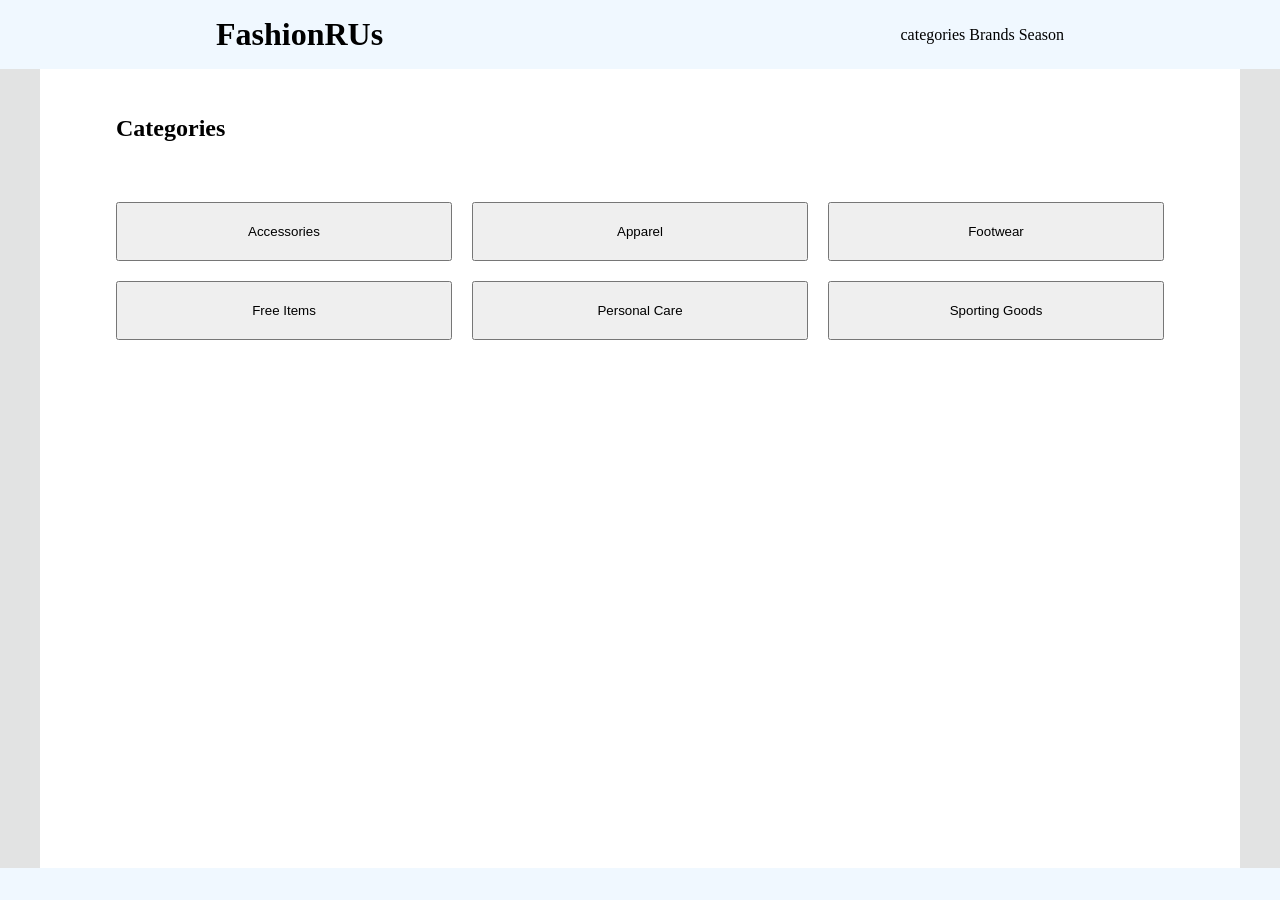
==== index.html @ 7db69348 "first commit" ====
<!DOCTYPE html>
<html lang="en">

<head>
    <meta charset="UTF-8">
    <meta name="viewport" content="width=device-width, initial-scale=1.0">
    <title>Document</title>
    <link rel="stylesheet" href="general.css">
    <link rel="stylesheet" href="forside.css">
</head>

<body>
    <header>
        <h1 class="h1_logo">FashionRUs</h1>
        <p class="p_categories_brands_season">categories Brands Season</p>
    </header>

    <main>
        <section class="section_categories">
            <h1 class="h1_categories">Categories</h1>
            <div class="div_buttons">
                <button>Accessories</button> <button>Apparel</button><button>Footwear</button> <button>Free
                    Items</button>
                <button>Personal Care</button> <button>Sporting Goods</button>
            </div>
        </section>
    </main>
    <footer></footer>
</body>

</html>
---- general.css ----
/* Reset */
* {
  margin: 0;
  padding: 0;
  box-sizing: border-box;
}
img {
  max-width: 100%;
  height: auto;
  display: block;
}
/* Site layout */
body {
  display: grid;
  grid-template-rows: auto 1fr auto;
  grid-template-columns: 100%;
  min-height: 100svh;
  background-color: rgb(226, 227, 227);
}
header,
footer {
  background-color: aliceblue;
  padding: 1rem;
}
main {
  margin: 0 auto;
  width: 1200px;
  background-color: white;
  padding: 1rem;
}

header {
  display: flex;
  align-items: center;
}

.h1_logo {
  padding-left: 200px;
}

.p_categories_brands_season {
  margin-left: auto;
  padding-right: 200px;
}
---- forside.css ----
.div_buttons {
  display: grid;
  grid-template-columns: 1fr 1fr 1fr;
  padding: 50px;
}

button {
  padding: 20px;
  margin: 10px;
}

.h1_categories {
  padding-left: 60px;
  padding-top: 30px;
}
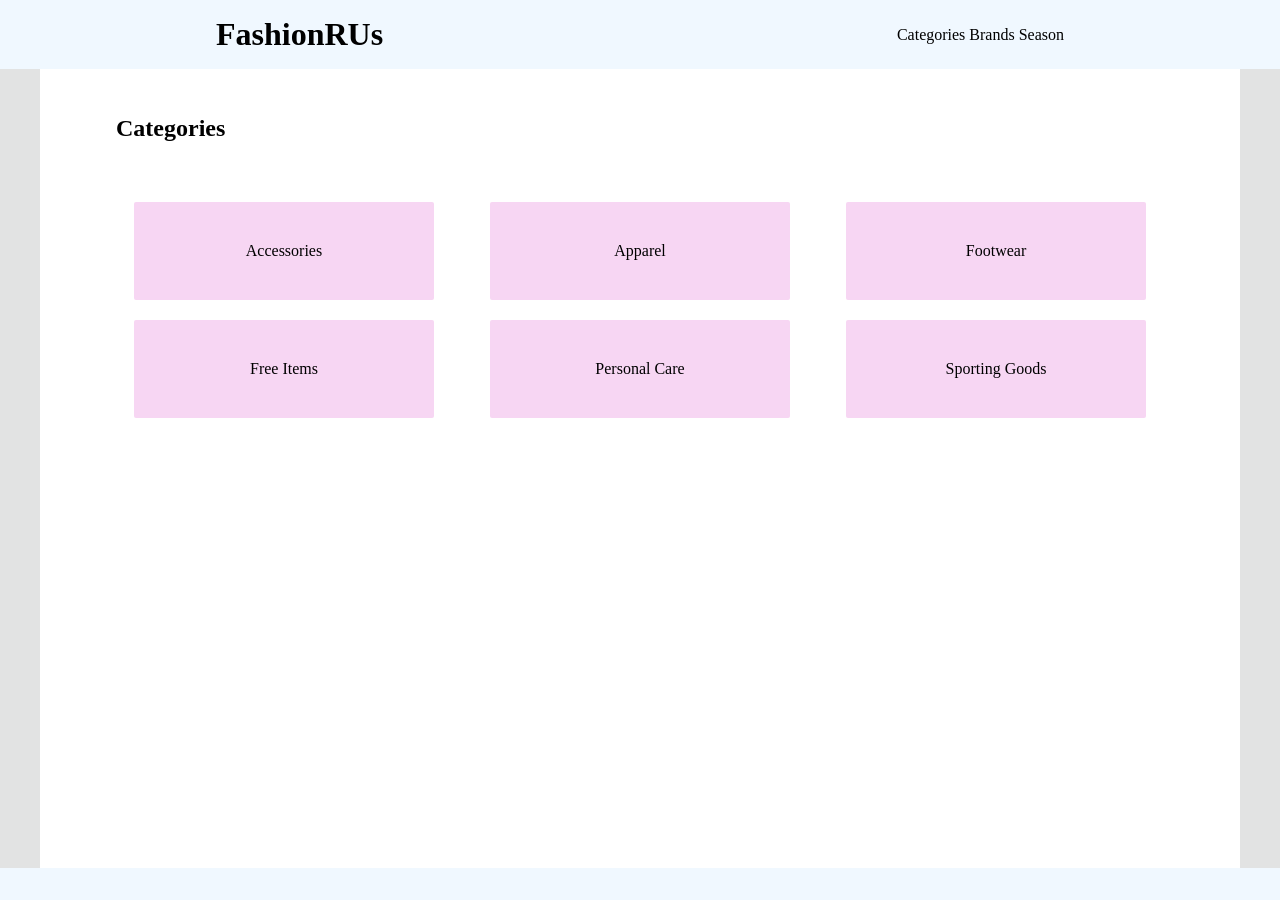
==== commit 6fa2a64b: "porduct list og ændring af buttons til links på index" ====
--- a/index.html
+++ b/index.html
@@ -12,16 +12,19 @@
 <body>
     <header>
         <h1 class="h1_logo">FashionRUs</h1>
-        <p class="p_categories_brands_season">categories Brands Season</p>
+        <p class="p_categories_brands_season">Categories Brands Season</p>
     </header>
 
     <main>
         <section class="section_categories">
             <h1 class="h1_categories">Categories</h1>
             <div class="div_buttons">
-                <button>Accessories</button> <button>Apparel</button><button>Footwear</button> <button>Free
-                    Items</button>
-                <button>Personal Care</button> <button>Sporting Goods</button>
+                <a href="productlist.html">Accessories</a><a href="productlist.html">Apparel</a> <a
+                    href="productlist.html">Footwear</a>
+                <a href="productlist.html">Free
+                    Items</a>
+                <a href="productlist.html">Personal Care</a>
+                <a href="productlist.html">Sporting Goods</a>
             </div>
         </section>
     </main>
--- a/general.css
+++ b/general.css
@@ -24,7 +24,8 @@
 }
 main {
   margin: 0 auto;
-  width: 1200px;
+  max-width: 800px;
+  width: 80%;
   background-color: white;
   padding: 1rem;
 }
@@ -35,10 +36,27 @@
 }
 
 .h1_logo {
-  padding-left: 200px;
+  padding-left: 5px;
 }
 
 .p_categories_brands_season {
   margin-left: auto;
-  padding-right: 200px;
+  padding-right: 5px;
 }
+
+@media screen and (min-width: 800px) {
+  /* desktop styles */
+  main {
+    max-width: 1200px;
+    width: 100%;
+  }
+
+  .h1_logo {
+    padding-left: 200px;
+  }
+
+  .p_categories_brands_season {
+    margin-left: auto;
+    padding-right: 200px;
+  }
+}
--- a/forside.css
+++ b/forside.css
@@ -1,15 +1,38 @@
 .div_buttons {
   display: grid;
-  grid-template-columns: 1fr 1fr 1fr;
-  padding: 50px;
-}
-
-button {
-  padding: 20px;
-  margin: 10px;
+  grid-template-columns: 1fr 1fr;
+  padding: 10px;
+  justify-items: center;
 }
 
 .h1_categories {
   padding-left: 60px;
   padding-top: 30px;
 }
+
+a {
+  background-color: rgb(247, 214, 243);
+  border-color: azure;
+  min-width: 120px;
+  text-align: center;
+  padding: 20px;
+  margin: 5px;
+  text-decoration: none;
+  border-radius: 2px;
+  color: black;
+}
+
+@media screen and (min-width: 800px) {
+  /* desktop styles */
+  .div_buttons {
+    display: grid;
+    grid-template-columns: 1fr 1fr 1fr;
+    padding: 50px;
+  }
+
+  a {
+    min-width: 300px;
+    padding: 40px;
+    margin: 10px;
+  }
+}
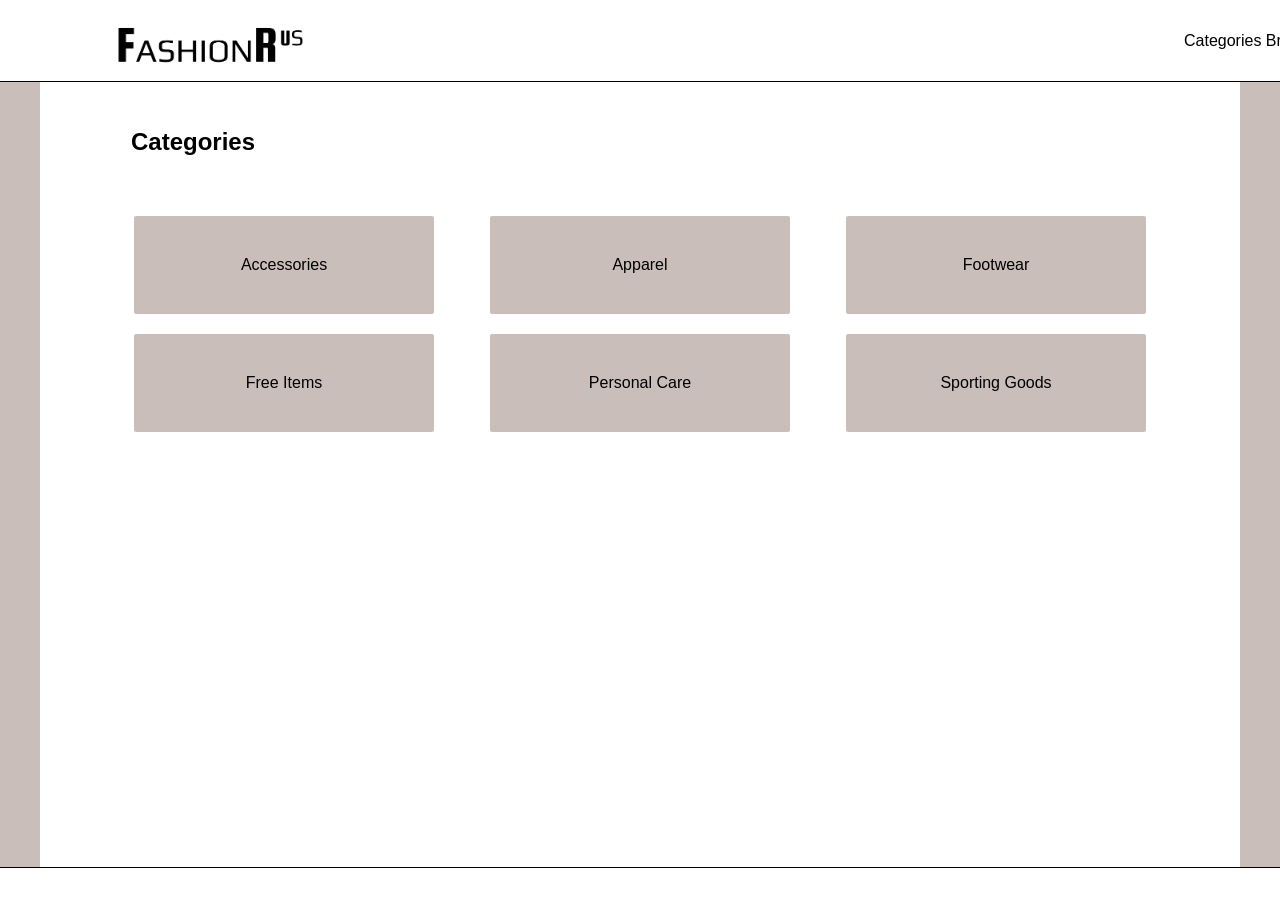
==== commit 4966e0a4: "sale og udsolgt lavet plus hele product siden" ====
--- a/index.html
+++ b/index.html
@@ -1,17 +1,17 @@
 <!DOCTYPE html>
-<html lang="en">
+<html lang="da">
 
 <head>
     <meta charset="UTF-8">
     <meta name="viewport" content="width=device-width, initial-scale=1.0">
-    <title>Document</title>
+    <title>Forside</title>
     <link rel="stylesheet" href="general.css">
     <link rel="stylesheet" href="forside.css">
 </head>
 
 <body>
     <header>
-        <h1 class="h1_logo">FashionRUs</h1>
+        <img class="logo" src="img/logo.webp" alt="logo">
         <p class="p_categories_brands_season">Categories Brands Season</p>
     </header>
 
--- a/general.css
+++ b/general.css
@@ -15,33 +15,47 @@
   grid-template-rows: auto 1fr auto;
   grid-template-columns: 100%;
   min-height: 100svh;
-  background-color: rgb(226, 227, 227);
+  background-color: rgb(202, 190, 186);
 }
 header,
 footer {
-  background-color: aliceblue;
+  background-color: rgb(255, 255, 255);
   padding: 1rem;
 }
 main {
   margin: 0 auto;
-  max-width: 800px;
+  max-width: 350px;
   width: 80%;
   background-color: white;
   padding: 1rem;
+  font-family:
+    "Trebuchet MS", "Lucida Sans Unicode", "Lucida Grande", "Lucida Sans",
+    Arial, sans-serif;
+}
+
+footer {
+  border-top: 1px solid black;
 }
 
 header {
   display: flex;
   align-items: center;
+  border-bottom: 1px solid black;
+  font-family:
+    "Trebuchet MS", "Lucida Sans Unicode", "Lucida Grande", "Lucida Sans",
+    Arial, sans-serif;
+  max-width: 400px;
 }
 
-.h1_logo {
-  padding-left: 5px;
+.logo {
+  padding-left: 10px;
+  max-width: 120px;
 }
 
 .p_categories_brands_season {
   margin-left: auto;
-  padding-right: 5px;
+  padding-right: 10px;
+  max-width: 100px;
 }
 
 @media screen and (min-width: 800px) {
@@ -51,12 +65,18 @@
     width: 100%;
   }
 
-  .h1_logo {
-    padding-left: 200px;
+  .logo {
+    padding-left: 100px;
+    min-width: 300px;
   }
 
   .p_categories_brands_season {
     margin-left: auto;
     padding-right: 200px;
+    min-width: 400px;
+  }
+
+  header {
+    min-width: 1600px;
   }
 }
--- a/forside.css
+++ b/forside.css
@@ -6,12 +6,17 @@
 }
 
 .h1_categories {
-  padding-left: 60px;
+  padding-left: 75px;
   padding-top: 30px;
 }
 
+a:hover {
+  transform: scale(1.05); /* Laver hover effect = forstørrer */
+  box-shadow: 0 8px 20px rgba(0, 0, 0, 0.15); /* Laver skygge og farve på hover effecten */
+}
+
 a {
-  background-color: rgb(247, 214, 243);
+  background-color: rgb(202, 190, 186);
   border-color: azure;
   min-width: 120px;
   text-align: center;
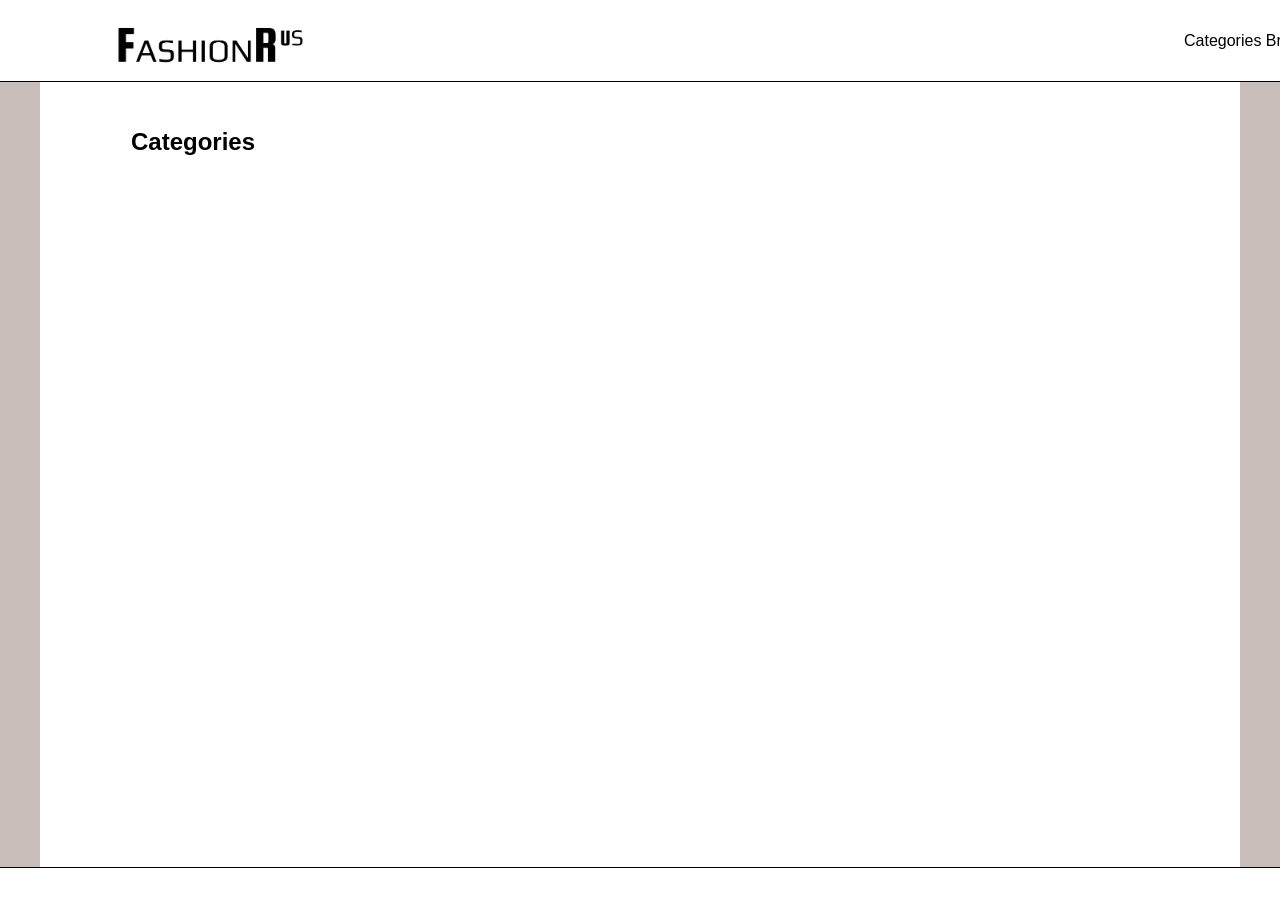
==== commit 8354accd: "gøre den dynamisk på categorier og produktliste" ====
--- a/index.html
+++ b/index.html
@@ -7,6 +7,7 @@
     <title>Forside</title>
     <link rel="stylesheet" href="general.css">
     <link rel="stylesheet" href="forside.css">
+    <script src="jason.js" defer></script>
 </head>
 
 <body>
@@ -19,12 +20,12 @@
         <section class="section_categories">
             <h1 class="h1_categories">Categories</h1>
             <div class="div_buttons">
-                <a href="productlist.html">Accessories</a><a href="productlist.html">Apparel</a> <a
+                <!-- <a href="productlist.html">Accessories</a><a href="productlist.html">Apparel</a> <a
                     href="productlist.html">Footwear</a>
                 <a href="productlist.html">Free
                     Items</a>
                 <a href="productlist.html">Personal Care</a>
-                <a href="productlist.html">Sporting Goods</a>
+                <a href="productlist.html">Sporting Goods</a> -->
             </div>
         </section>
     </main>
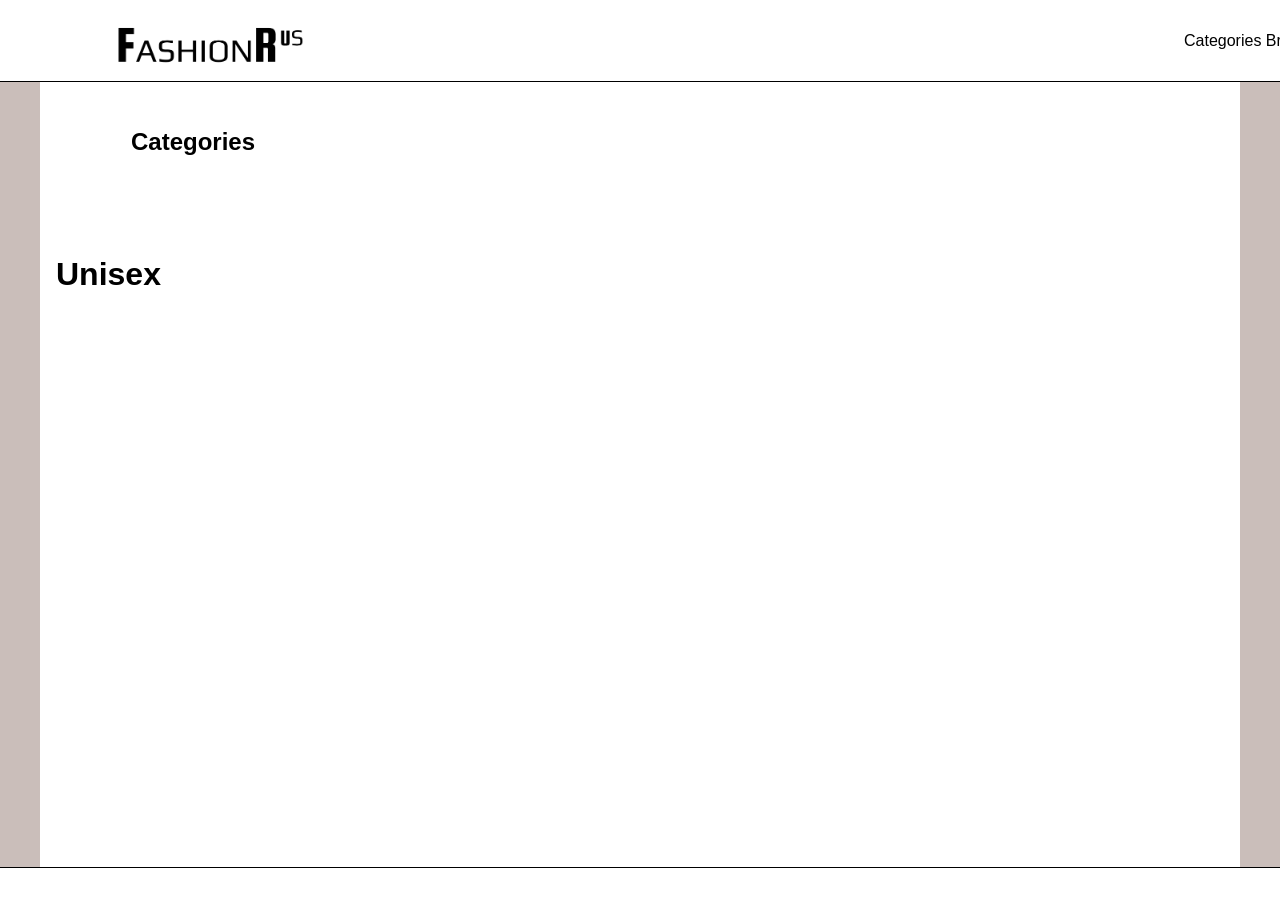
==== commit a84d0e04: "filtrering" ====
--- a/index.html
+++ b/index.html
@@ -27,7 +27,34 @@
                 <a href="productlist.html">Personal Care</a>
                 <a href="productlist.html">Sporting Goods</a> -->
             </div>
-        </section>
+
+        </section class="subcategorie">
+        <h1 class="h1_accessories">Unisex</h1>
+        <!--   <div><img src="https://kea-alt-del.dk/t7/images/webp/640/1532.webp"></div>
+        <section>
+            <div class="div_tekst">
+                <h2>Product information</h2><br>
+                <p><b>Model name</b></p>
+                <p>Puma Classic Logo T-Shirt<br><br>
+                <p><b>Color</b></p>
+                <p>grey<br><br>
+                <p><b>Inventory number</b></p>
+                <p>1172
+                    <br><br>
+                <p class="p_streg">2.635 kr</p>
+                <p>Nu 2.108 kr
+                </p>
+                <p class="udsolgt">Udsolgt</p>
+            </div>
+            <div>
+                <div class="div_sizes">
+                    <p class="size">S</p>
+                    <p class="size">M</p>
+                    <p class="size">L</p>
+                </div>
+                <div class="div_button"><button>Tilføj</button></div>
+            </div>
+        </section> -->
     </main>
     <footer></footer>
 </body>
--- a/general.css
+++ b/general.css
@@ -21,6 +21,9 @@
 footer {
   background-color: rgb(255, 255, 255);
   padding: 1rem;
+  font-family:
+    "Trebuchet MS", "Lucida Sans Unicode", "Lucida Grande", "Lucida Sans",
+    Arial, sans-serif;
 }
 main {
   margin: 0 auto;
